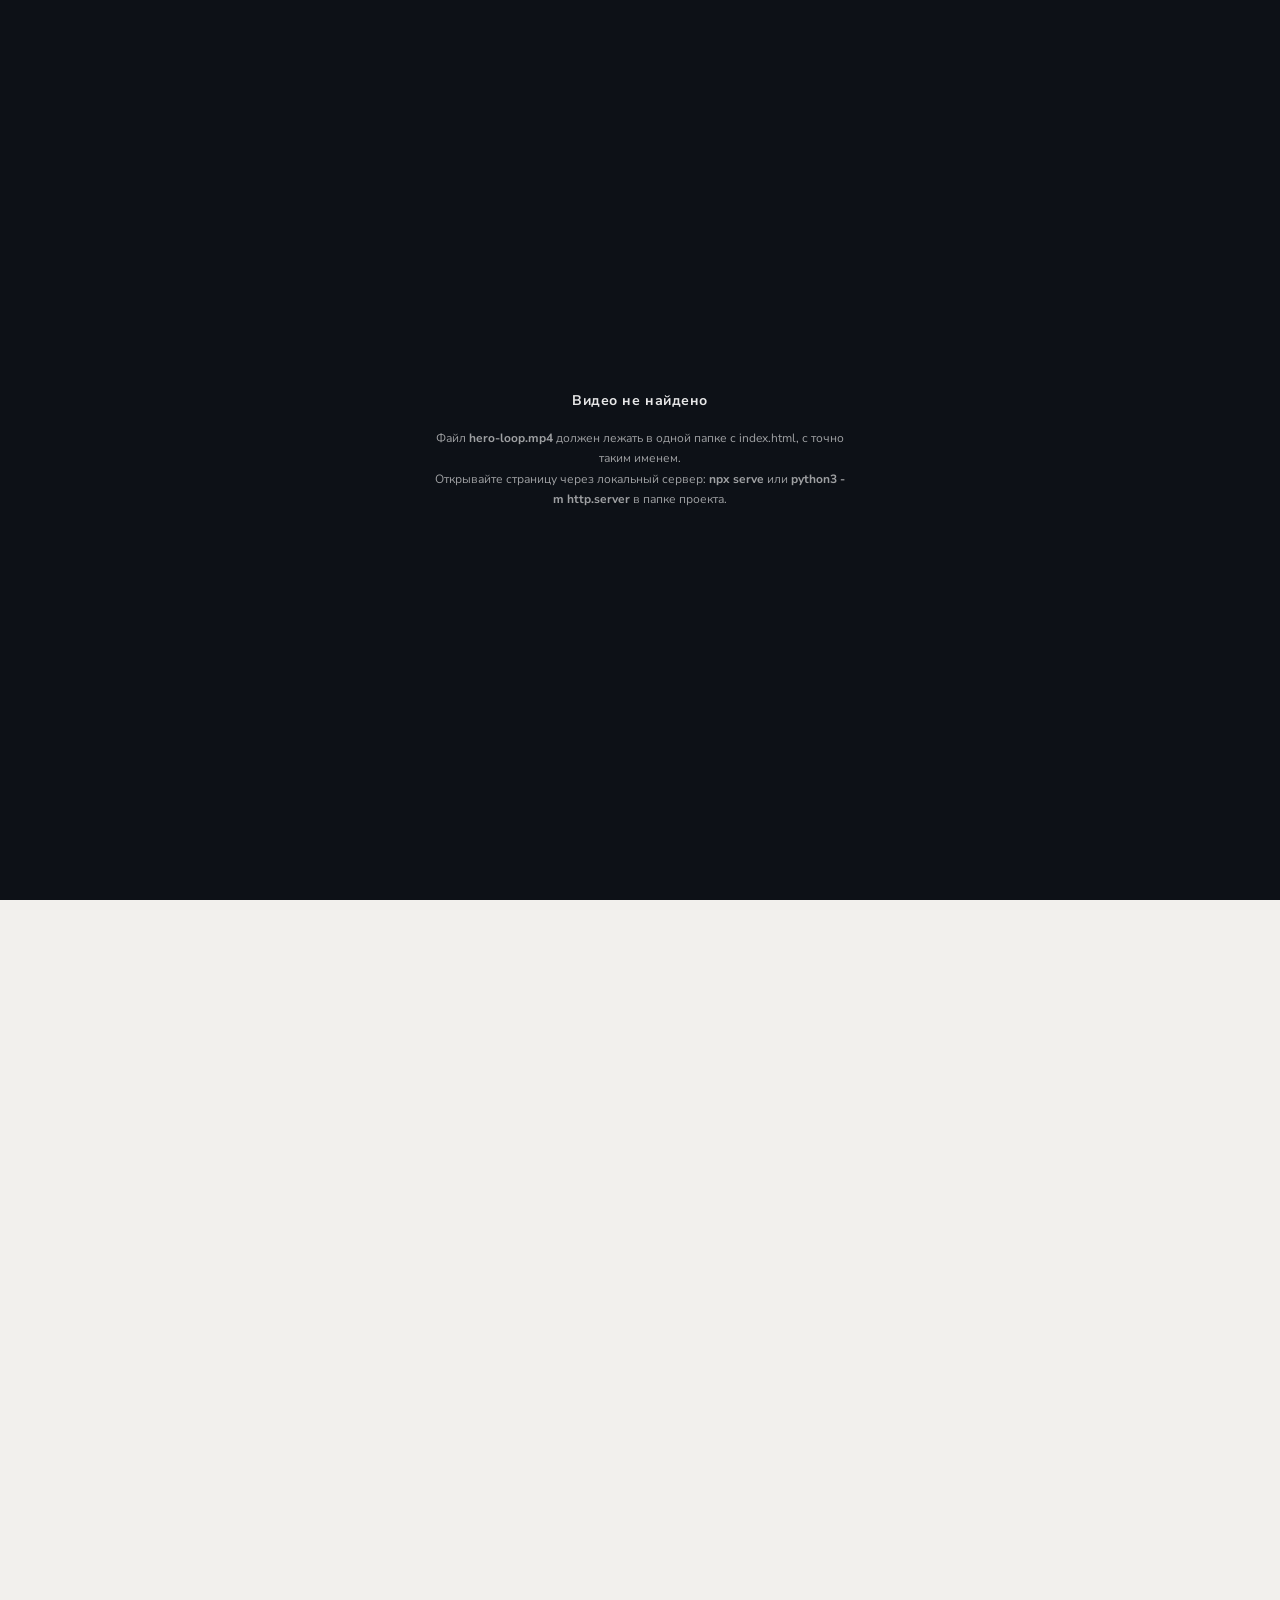
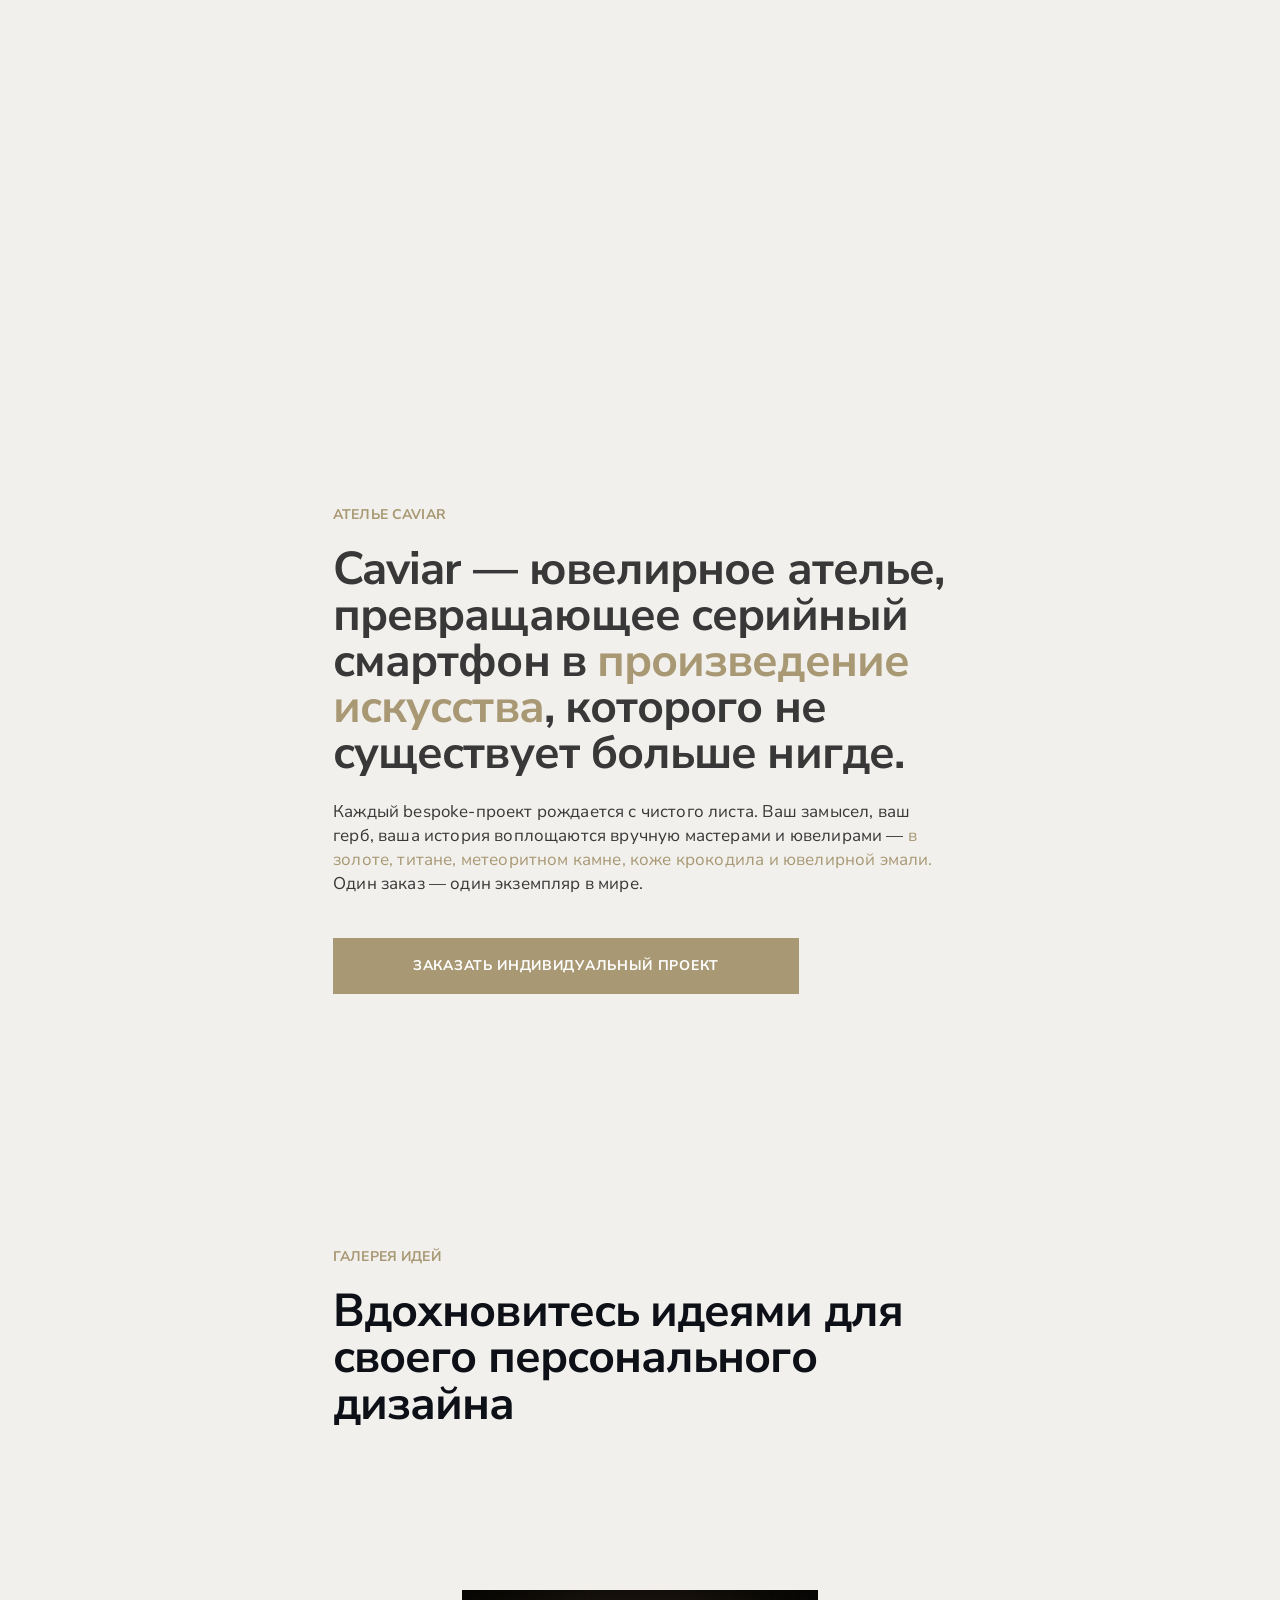
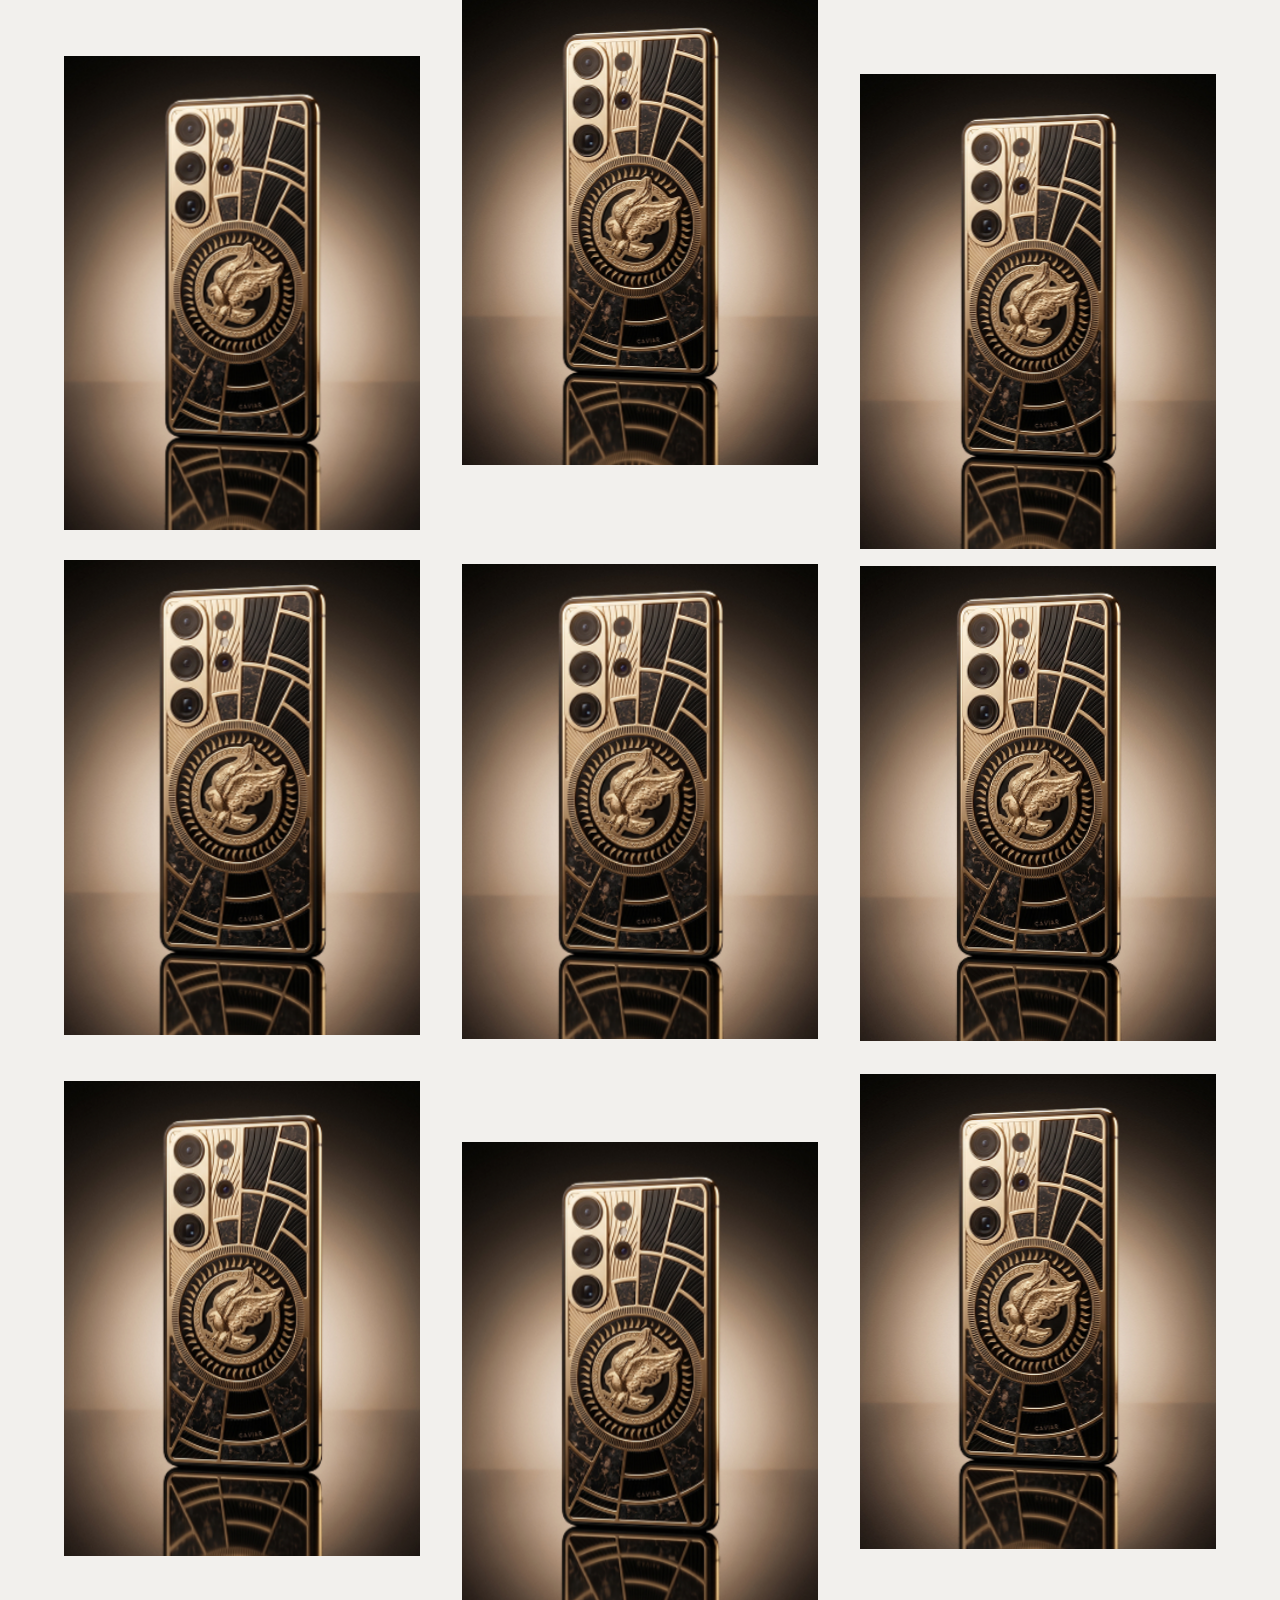
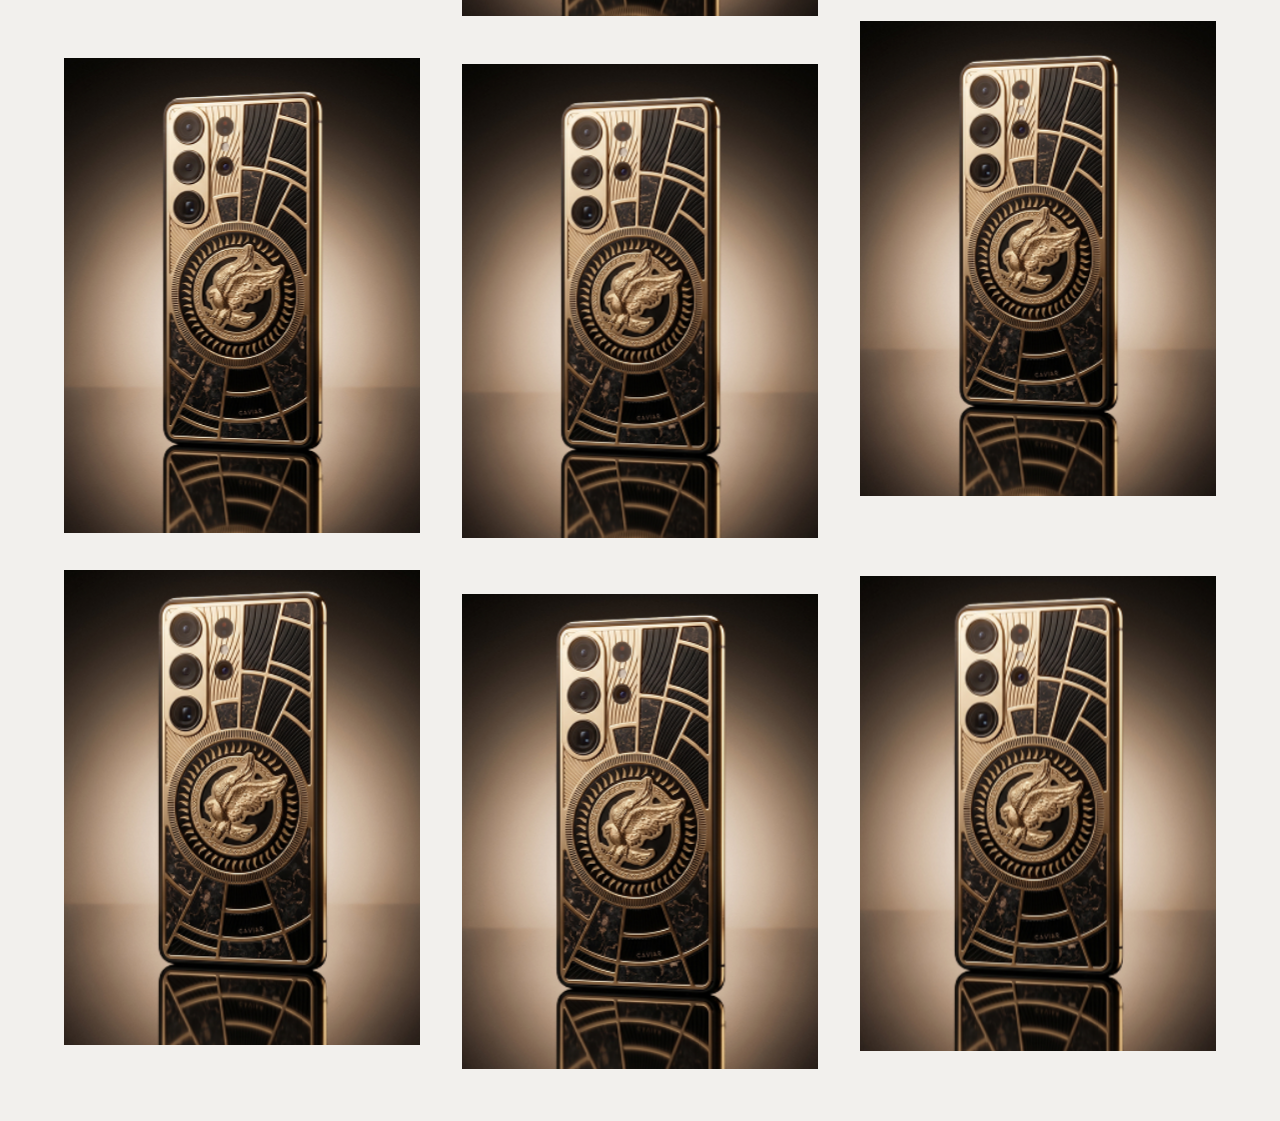
==== index.html @ 471e06ae "Initial commit Co-Authored-By: Claude Sonnet 4.6 <noreply@anthropic.com>" ====
<!DOCTYPE html>
<html lang="ru">
<head>
<meta charset="UTF-8">
<meta name="viewport" content="width=device-width, initial-scale=1.0">
<title>Caviar — Персональный дизайн</title>
<link rel="preconnect" href="https://fonts.googleapis.com">
<link rel="preconnect" href="https://fonts.gstatic.com" crossorigin>
<link href="https://fonts.googleapis.com/css2?family=Nunito+Sans:opsz,wght@6..12,400;6..12,700&display=swap" rel="stylesheet">
<link rel="stylesheet" href="styles.css">
</head>
<body>

  <div class="preloader" id="preloader" aria-hidden="true">
    <span class="preloader__pct" id="pct">0%</span>
    <span class="preloader__bar"><i id="bar"></i></span>
  </div>

  <!-- Section / Hero: видео играет само, при скролле блок сжимается к центру -->
  <div class="hero-scroll" id="heroScroll">
    <section class="hero" id="hero">
      <div class="hero__media" id="media">
        <video id="video" muted playsinline loop preload="auto"></video>
      </div>
      <div class="hero__title" id="title">
        <h1 class="hero__display">Персональный дизайн</h1>
        <p class="hero__micro">ваша история становится шедевром.</p>
      </div>
      <span class="hero__hint" id="hint">scroll</span>
    </section>
  </div>

  <!-- Section / Model 9: текст и элементы появляются в стиле референса -->
  <section class="about" id="about" data-reveal>
    <div class="about__info">
      <p class="about__micro fx">ателье Caviar</p>
      <h2 class="about__display" data-split>Caviar — ювелирное ателье, превращающее серийный смартфон в <em class="gold">произведение искусства</em>, которого не существует больше нигде.</h2>
      <p class="about__body fx">Каждый bespoke-проект рождается с чистого листа. Ваш замысел, ваш герб, ваша история воплощаются вручную мастерами и ювелирами — <em class="gold">в золоте, титане, метеоритном камне, коже крокодила и ювелирной эмали.</em> Один заказ — один экземпляр в мире.</p>
      <div class="about__cta-wrap fx">
        <button class="about__cta" type="button">Заказать индивидуальный проект</button>
      </div>
    </div>
  </section>

  <!-- Section / Model 10 (node 9010:239): подводка к галерее, те же анимации -->
  <section class="about about--gallery" data-reveal>
    <div class="about__info">
      <p class="about__micro fx">Галерея идей</p>
      <h2 class="about__display" data-split>Вдохновитесь идеями для своего персонального дизайна</h2>
    </div>
  </section>

  <!-- Section / Model 8 (node 9010:190): плитка 5×3, кнопка-оверлей по центру -->
  <section class="gallery" data-reveal>
    <div class="gallery__cta-track">
      <a class="gallery__cta" id="galleryCta" href="gallery.html">Открыть галерею идей</a>
    </div>
    <div class="gallery__grid">
      <div class="gallery__cell">
        <figure class="gallery__tile fx fx--fast">
          <div class="tile__media"><div class="tile__zoom"><img src="assets/tile.jpg" alt="Название" loading="lazy"></div></div>
          <figcaption class="tile__caption">Название</figcaption>
        </figure>
      </div>
      <div class="gallery__cell">
        <figure class="gallery__tile fx fx--fast">
          <div class="tile__media"><div class="tile__zoom"><img src="assets/tile.jpg" alt="Название" loading="lazy"></div></div>
          <figcaption class="tile__caption">Название</figcaption>
        </figure>
      </div>
      <div class="gallery__cell">
        <figure class="gallery__tile fx fx--fast">
          <div class="tile__media"><div class="tile__zoom"><img src="assets/tile.jpg" alt="Название" loading="lazy"></div></div>
          <figcaption class="tile__caption">Название</figcaption>
        </figure>
      </div>
      <div class="gallery__cell">
        <figure class="gallery__tile fx fx--fast">
          <div class="tile__media"><div class="tile__zoom"><img src="assets/tile.jpg" alt="Название" loading="lazy"></div></div>
          <figcaption class="tile__caption">Название</figcaption>
        </figure>
      </div>
      <div class="gallery__cell">
        <figure class="gallery__tile fx fx--fast">
          <div class="tile__media"><div class="tile__zoom"><img src="assets/tile.jpg" alt="Название" loading="lazy"></div></div>
          <figcaption class="tile__caption">Название</figcaption>
        </figure>
      </div>
      <div class="gallery__cell">
        <figure class="gallery__tile fx fx--fast">
          <div class="tile__media"><div class="tile__zoom"><img src="assets/tile.jpg" alt="Название" loading="lazy"></div></div>
          <figcaption class="tile__caption">Название</figcaption>
        </figure>
      </div>
      <div class="gallery__cell">
        <figure class="gallery__tile fx fx--fast">
          <div class="tile__media"><div class="tile__zoom"><img src="assets/tile.jpg" alt="Название" loading="lazy"></div></div>
          <figcaption class="tile__caption">Название</figcaption>
        </figure>
      </div>
      <div class="gallery__cell">
        <figure class="gallery__tile fx fx--fast">
          <div class="tile__media"><div class="tile__zoom"><img src="assets/tile.jpg" alt="Название" loading="lazy"></div></div>
          <figcaption class="tile__caption">Название</figcaption>
        </figure>
      </div>
      <div class="gallery__cell">
        <figure class="gallery__tile fx fx--fast">
          <div class="tile__media"><div class="tile__zoom"><img src="assets/tile.jpg" alt="Название" loading="lazy"></div></div>
          <figcaption class="tile__caption">Название</figcaption>
        </figure>
      </div>
      <div class="gallery__cell">
        <figure class="gallery__tile fx fx--fast">
          <div class="tile__media"><div class="tile__zoom"><img src="assets/tile.jpg" alt="Название" loading="lazy"></div></div>
          <figcaption class="tile__caption">Название</figcaption>
        </figure>
      </div>
      <div class="gallery__cell">
        <figure class="gallery__tile fx fx--fast">
          <div class="tile__media"><div class="tile__zoom"><img src="assets/tile.jpg" alt="Название" loading="lazy"></div></div>
          <figcaption class="tile__caption">Название</figcaption>
        </figure>
      </div>
      <div class="gallery__cell">
        <figure class="gallery__tile fx fx--fast">
          <div class="tile__media"><div class="tile__zoom"><img src="assets/tile.jpg" alt="Название" loading="lazy"></div></div>
          <figcaption class="tile__caption">Название</figcaption>
        </figure>
      </div>
      <div class="gallery__cell">
        <figure class="gallery__tile fx fx--fast">
          <div class="tile__media"><div class="tile__zoom"><img src="assets/tile.jpg" alt="Название" loading="lazy"></div></div>
          <figcaption class="tile__caption">Название</figcaption>
        </figure>
      </div>
      <div class="gallery__cell">
        <figure class="gallery__tile fx fx--fast">
          <div class="tile__media"><div class="tile__zoom"><img src="assets/tile.jpg" alt="Название" loading="lazy"></div></div>
          <figcaption class="tile__caption">Название</figcaption>
        </figure>
      </div>
      <div class="gallery__cell">
        <figure class="gallery__tile fx fx--fast">
          <div class="tile__media"><div class="tile__zoom"><img src="assets/tile.jpg" alt="Название" loading="lazy"></div></div>
          <figcaption class="tile__caption">Название</figcaption>
        </figure>
      </div>
    </div>
  </section>

<script src="js/hero.js"></script>

<script src="js/reveal.js"></script>

<script src="js/gallery-fx.js"></script>
</body>
</html>
---- styles.css ----
/* ============ tokens (из Figma) ============ */
  :root {
    --color-surface-base: #ffffff;   /* color/surface-base */
    --color-bg: #0d1117;             /* фон секций Caviar */
    --spacing-section-gap: 64px;     /* spacing/section-gap */
    --spacing-stats-gap: 14px;       /* spacing/stats-gap */
    --font-display: 'Nunito Sans', system-ui, sans-serif;
    --hero-scroll-length: 220vh;     /* длина скролла, за которую видео сжимается */
    --color-section-light: #f2f0ed;  /* фон секций контента; на нём же сжимается видео */
  }

  * { margin: 0; padding: 0; box-sizing: border-box; }

  body {
    background: var(--color-section-light);
    font-family: var(--font-display);
    color: var(--color-surface-base);
  }

  /* ============ preloader ============ */
  .preloader {
    position: fixed; inset: 0; z-index: 50;
    background: var(--color-bg);
    display: flex; flex-direction: column;
    align-items: center; justify-content: center;
    gap: 18px;
    transition: opacity .7s ease, visibility .7s ease;
  }
  .preloader.is-done { opacity: 0; visibility: hidden; pointer-events: none; }
  .preloader__pct {
    font-size: 14px; font-weight: 700;
    letter-spacing: .14em; text-transform: uppercase;
    font-variant-numeric: tabular-nums;
    opacity: .9;
  }
  .preloader__bar {
    width: 180px; height: 1px; background: rgba(255,255,255,.18);
    overflow: hidden;
  }
  .preloader__bar i {
    display: block; height: 100%; width: 100%;
    background: var(--color-surface-base);
    transform: scaleX(0); transform-origin: left center;
    transition: transform .2s linear;
  }

  /* ============ hero: sticky, видео сжимается при скролле ============ */
  /* Section / Hero (node 9010:250) */
  .hero-scroll { height: var(--hero-scroll-length); position: relative; }

  .hero {
    position: sticky; top: 0;
    height: 100vh; height: 100svh;
    overflow: hidden;
    background: var(--color-section-light); /* = фон второй секции: видео сжимается на её цвете */
  }

  /* контейнер видео — именно он сжимается через clip-path */
  .hero__media {
    position: absolute; inset: 0;
    will-change: clip-path;
  }
  .hero__media video {
    width: 100%; height: 100%;
    object-fit: cover;
    pointer-events: none;
    will-change: transform;
  }

  /* затемнение под текстом */
  .hero__media::after {
    content: '';
    position: absolute; inset: auto 0 0 0; height: 45%;
    background: linear-gradient(to top, rgba(13,17,23,.55), transparent);
    pointer-events: none;
  }

  /* Hero title (node 9010:251) */
  .hero__title {
    position: absolute; z-index: 2;
    left: 0; right: 0; bottom: var(--spacing-section-gap);
    display: flex; flex-direction: column;
    align-items: center;
    gap: var(--spacing-stats-gap);
    text-align: center;
    will-change: transform, opacity;
  }

  /* Display 1 (node 9010:252) — 52/52, tracking -1.04 */
  .hero__display {
    font-size: clamp(32px, 4.6vw, 52px);
    line-height: 1;
    font-weight: 700;
    letter-spacing: -0.02em;
    text-transform: uppercase;
    white-space: nowrap;
  }

  /* microheader (node 9010:253) — 14/14, tracking +0.14, uppercase */
  .hero__micro {
    font-size: 14px;
    line-height: 1;
    font-weight: 700;
    letter-spacing: .01em;
    text-transform: uppercase;
    opacity: .92;
  }

  /* появление текста после прелоадера */
  .hero__title > * {
    opacity: 0;
    transform: translateY(28px);
    transition: opacity .9s cubic-bezier(.16,1,.3,1), transform .9s cubic-bezier(.16,1,.3,1);
  }
  .is-ready .hero__title > * { opacity: 1; transform: none; }
  .is-ready .hero__micro { transition-delay: .15s; }

  .hero__hint {
    position: absolute; z-index: 2;
    bottom: 18px; left: 50%; transform: translateX(-50%);
    font-size: 10px; font-weight: 700;
    letter-spacing: .3em; text-transform: uppercase;
    opacity: 0; transition: opacity 1s ease .8s;
  }
  .is-ready .hero__hint { opacity: .55; }

  /* ============ Section / Model 9 (node 9010:216) ============ */
  :root {
    --color-neutral-dark: #393838;    /* color/neutral-dark */
    --color-brand-accent: #a89974;    /* color/brand-accent */
    --spacing-container-x: 24px;      /* spacing/container-x */
    --spacing-cta-gap: 18px;          /* spacing/cta-gap */
  }

  .about {
    position: relative; z-index: 1;
    background: var(--color-section-light);
    color: var(--color-neutral-dark);
    display: flex; justify-content: center; align-items: flex-start;
    padding: calc(var(--spacing-section-gap) * 2) var(--spacing-section-gap);
  }

  /* Section / Info Model (9010:217) */
  .about__info {
    display: flex; flex-direction: column; align-items: flex-start;
    gap: var(--spacing-container-x);
    width: min(614px, 100%);
  }

  /* microheader (9010:218) */
  .about__micro {
    font-size: 14px; line-height: 1; font-weight: 700;
    letter-spacing: .01em; text-transform: uppercase;
    color: var(--color-brand-accent);
  }

  /* Display 2 (9010:219) — 52/52, tracking -1.04 */
  .about__display {
    font-size: clamp(30px, 3.6vw, 52px);
    line-height: 1;
    font-weight: 700;
    letter-spacing: -0.02em;
    width: min(750px, 100%);
  }
  .about__display .gold { color: var(--color-brand-accent); font-style: normal; }

  /* body (9010:220) — 17/24, tracking +0.17 */
  .about__body {
    font-size: 17px; line-height: 24px; font-weight: 400;
    letter-spacing: .01em;
    max-width: 614px;
  }
  .about__body .gold { color: var(--color-brand-accent); font-style: normal; }

  /* btn (9010:222) */
  .about__cta-wrap { padding-top: var(--spacing-cta-gap); }
  .about__cta {
    display: inline-flex; align-items: center; justify-content: center;
    background: var(--color-brand-accent);
    color: #fff;
    font-family: var(--font-display);
    font-size: 14px; line-height: 24px; font-weight: 700;
    letter-spacing: .05em; text-transform: uppercase;
    padding: 16px 80px;
    border: 0; cursor: pointer;
    transition: background-color .35s ease, transform .35s ease;
  }
  .about__cta:hover { background: #93855f; transform: translateY(-2px); }

  /* ---------- анимации появления (стиль референса) ---------- */
  /* маска: слово поднимается из-под линии строки */
  .wmask { display: inline-block; overflow: hidden; vertical-align: top; }
  .wmask .w {
    display: inline-block;
    transform: translateY(115%);
    transition: transform .9s cubic-bezier(.16, 1, .3, 1);
    transition-delay: var(--d, 0s);
  }
  .is-in .wmask .w { transform: none; }

  /* мягкий подъём для второстепенных элементов */
  .fx {
    opacity: 0; transform: translateY(26px);
    transition: opacity .9s cubic-bezier(.16,1,.3,1), transform .9s cubic-bezier(.16,1,.3,1);
    transition-delay: var(--d, 0s);
  }
  .is-in .fx { opacity: 1; transform: none; }

  @media (prefers-reduced-motion: reduce) {
    .wmask .w { transform: none; transition: none; }
    .fx { opacity: 1; transform: none; transition: none; }
    .gallery__cta { opacity: 1 !important; }  /* скрипт скролла отключён — кнопка видима сразу */
  }

  /* Section / Model 10 (node 9010:239): заголовок цветом ink-deep */
  .about--gallery .about__display { color: var(--color-ink-deep, #0d1117); }

  /* ============ Section / Model 8 (node 9010:190): галерея с кнопкой-оверлеем ============ */
  :root { --color-cta-navy: #06224d; }   /* цвет кнопки галереи из макета */

  .gallery {
    position: relative; z-index: 1;
    background: var(--color-section-light);
    padding: var(--spacing-section-gap);
  }
  .gallery__grid {
    display: grid;
    grid-template-columns: repeat(5, 1fr);
    column-gap: clamp(24px, 3.3vw, 64px);   /* 64 на макетной ширине */
    row-gap: clamp(48px, 5.2vw, 100px);     /* 100 на макетной ширине */
  }
  /* ячейка сетки — на ней работает параллакс (transform не конфликтует с ревилом) */
  .gallery__cell { will-change: transform; }

  .gallery__tile { margin: 0; position: relative; }

  .tile__media {
    aspect-ratio: 3 / 4;                     /* 211.2 × 281.35 в макете */
    overflow: hidden;
  }
  /* два слоя зума: .tile__zoom ведёт скролл (JS, без transition),
     img ведёт ховер (CSS с transition) — трансформации не конфликтуют */
  .tile__zoom {
    width: 100%; height: 100%;
    transform: scale(1.16);                  /* стартовый скролл-зум */
    will-change: transform;
  }
  .tile__media img {
    width: 100%; height: 100%;
    object-fit: cover;
    display: block;
    transition: transform .6s ease;
  }
  .gallery__tile:hover .tile__media img { transform: scale(1.06); }

  /* подпись: появляется под плиткой при ховере (стиль референса) */
  .tile__caption {
    position: absolute;
    top: calc(100% + 12px); left: 0; right: 0;
    display: flex; flex-direction: column; gap: 4px;
    text-align: center;
    font-size: 14px; line-height: 1; font-weight: 700;
    letter-spacing: .01em; text-transform: uppercase;
    color: var(--color-neutral-dark, #393838);
    opacity: 0; transform: translateY(8px);
    transition: opacity .45s ease, transform .45s cubic-bezier(.16,1,.3,1);
    pointer-events: none;
  }
  .gallery__tile:hover .tile__caption,
  .gallery__tile:focus-within .tile__caption {
    opacity: 1; transform: none;
  }
  /* на тач-устройствах ховера нет — подпись видна всегда */
  @media (hover: none) {
    .tile__caption { opacity: 1; transform: none; }
  }

  /* кнопка следует за зрителем (btn 9010:237, механика референса):
     невидимая дорожка растянута на всю секцию, внутри неё кнопка sticky —
     въезжает снизу вместе с сеткой, липнет к центру вьюпорта,
     у конца секции уезжает вместе с последним рядом */
  .gallery__cta-track {
    position: absolute; inset: 0;
    display: flex; flex-direction: column; align-items: center;
    pointer-events: none;                    /* дорожка не перекрывает ховеры плиток */
    z-index: 2;
  }
  .gallery__cta {
    position: sticky;
    top: calc(50vh - 34px);                  /* центр вьюпорта минус полвысоты кнопки */
    pointer-events: auto;
    display: inline-flex; align-items: center; justify-content: center;
    width: 368px; height: 68px;
    padding: 16px 80px;
    background: #ffffff;                      /* макет 9010:237: белая кнопка */
    color: var(--color-ink-deep, #0d1117);
    box-shadow: 0 12px 40px rgba(13, 17, 23, .08);
    font-family: var(--font-display);
    font-size: 14px; line-height: 24px; font-weight: 700;
    letter-spacing: .05em; text-transform: uppercase;
    white-space: nowrap;
    border: 0; cursor: pointer;
    transition: background-color .35s ease, opacity .9s cubic-bezier(.16,1,.3,1),
                transform .9s cubic-bezier(.16,1,.3,1);
  }
  .gallery__cta:hover { background: var(--color-section-light); }

  /* появление/исчезание кнопки ведёт скролл (см. скрипт галереи):
     класс .fx ей не нужен, стартовое состояние задаётся здесь */
  .gallery__cta { opacity: 0; }

  @media (max-width: 1280px) {
    .gallery__grid { grid-template-columns: repeat(3, 1fr); }
  }
  @media (max-width: 767px) {
    .gallery { padding: 96px 24px; }
    .gallery__grid { grid-template-columns: repeat(2, 1fr); }
    .gallery__cta { width: auto; padding: 16px 32px; }
  }

  @media (max-width: 767px) {
    .about { padding: 96px 24px; }
    .about__cta { width: 100%; padding: 16px 24px; }
  }

  /* ============ mobile + reduced motion: без sticky и сжатия ============ */
  @media (max-width: 767px), (prefers-reduced-motion: reduce) {
    .hero-scroll { height: auto; }
    .hero { position: relative; }
  }
  @media (max-width: 767px) {
    :root { --spacing-section-gap: 24px; }
    .hero__display { white-space: normal; }
  }

/* ============ Section / Model 11 (node 9011:256): центрированный интро-блок ============ */
.about--center { padding-top: calc(var(--spacing-section-gap) * 2.5); }
.about--center .about__info {
  align-items: center;
  text-align: center;
  width: min(864px, 100%);
  gap: 40px;                                  /* spacing/column-gap этого блока */
}
.about--center .about__display { width: 100%; }
.about--center .about__body { max-width: 614px; }
.about--center .about__cta-wrap { display: flex; justify-content: center; }

/* кнопки-ссылки наследуют вид кнопок */
a.gallery__cta, a.about__cta { text-decoration: none; }
a.about__cta { display: inline-flex; align-items: center; justify-content: center; width: 368px; }
@media (max-width: 767px) { a.about__cta { width: 100%; } }

/* мягкий кросс-фейд между страницами (прогрессивное улучшение, Chromium) */
@view-transition { navigation: auto; }

/* ============ Section / Model 13 (node 9011:285): панель фильтра ============ */
.filterbar {
  position: relative; z-index: 1;
  background: var(--color-section-light);
  padding: 30px var(--spacing-section-gap);
}
.filterbar__inner {
  display: flex; align-items: center;
  gap: var(--spacing-container-x);
  width: min(864px, 100%);
  min-height: 28px;
}
/* stat-big из макета: 26/30, tracking -0.26 */
.filterbar__label {
  font-size: 26px; line-height: 30px; font-weight: 700;
  letter-spacing: -0.01em;
  color: var(--color-neutral-dark, #393838);
}
/* на мобиле панель с заголовком «Фильтр» не нужна — её роль выполняет плавающая кнопка */
@media (max-width: 767px) {
  .filterbar { display: none; }
}

/* ============ Section / Model 14 (node 9011:299): чипы фильтра ============ */
.filterchips {
  position: relative; z-index: 1;
  background: var(--color-section-light);
  padding: 20px var(--spacing-section-gap) 40px;
}
.filterchips__grid {
  display: grid;
  grid-template-columns: repeat(5, 1fr);
  gap: 30px;
}
.chip {
  display: inline-flex; align-items: center; justify-content: center;
  padding: 16px 24px;                       /* в макете 80, но контент диктует меньше — кнопка тянется колонкой */
  background: var(--color-surface-base, #fff);
  color: var(--color-neutral-dark, #393838);
  font-family: var(--font-display);
  font-size: 14px; line-height: 24px; font-weight: 700;
  letter-spacing: .05em; text-transform: uppercase;
  white-space: nowrap;
  border: 0; cursor: pointer;
  transition: background-color .3s ease, color .3s ease, transform .3s ease, box-shadow .3s ease;
}
.chip:hover { transform: translateY(-2px); box-shadow: 0 10px 28px rgba(13,17,23,.07); }
.chip[aria-pressed="true"] {
  background: var(--color-brand-accent, #a89974);
  color: #fff;
}
.chip:focus-visible { outline: 2px solid var(--color-brand-accent); outline-offset: 2px; }

/* тестовая строка состояния мультивыбора */
.filterchips__status {
  margin-top: 24px;
  font-size: 14px; line-height: 24px;
  color: var(--color-neutral-dark, #393838);
  opacity: .65;
}
.filterchips__status b { color: var(--color-brand-accent); font-weight: 700; }
.filterchips__reset {
  background: none; border: 0; padding: 0; margin-left: 8px;
  font: inherit; font-weight: 700;
  color: var(--color-neutral-dark);
  text-decoration: underline; text-underline-offset: 3px;
  cursor: pointer;
}

@media (max-width: 1280px) {
  .filterchips__grid { grid-template-columns: repeat(3, 1fr); gap: 20px; }
}
@media (max-width: 767px) {
  .filterchips { padding: 16px 24px 32px; }
  .filterchips__grid { grid-template-columns: repeat(2, 1fr); gap: 12px; }
  .chip { padding: 14px 12px; }
}

/* ============ Section / Model 15 (node 9016:401): сетка концептов ============ */
.gallery--concepts {
  padding-top: 30px;
  /* гэпы этого блока крупнее, чем у галереи главной: 128/100 на макетной ширине */
}
.gallery--concepts .gallery__grid {
  column-gap: clamp(32px, 6.6vw, 128px);
  row-gap: clamp(48px, 5.2vw, 100px);
}

/* кнопка «Увеличить» (9016:435): по центру плитки, видима при ховере */
.tile__zoom-btn {
  position: absolute;
  top: 50%; left: 50%;
  translate: -50% -50%;
  display: inline-flex; align-items: center; justify-content: center;
  height: 32px; padding: 4px 20px;
  background: var(--color-surface-base, #fff);
  color: var(--color-neutral-dark, #393838);
  font-family: var(--font-display);
  font-size: 14px; line-height: 24px; font-weight: 700;
  letter-spacing: .05em; text-transform: uppercase;
  white-space: nowrap;
  border: 0; cursor: pointer;
  opacity: 0; transform: translateY(8px);
  transition: opacity .35s ease, transform .35s cubic-bezier(.16,1,.3,1);
}
.gallery__tile:hover .tile__zoom-btn,
.tile__zoom-btn:focus-visible {
  opacity: 1; transform: none;
}
@media (hover: none) { .tile__zoom-btn { opacity: 1; transform: none; } }

/* фильтрация: скрытие/появление карточек */
.concept { transition: opacity .35s ease, scale .35s ease; }
.concept.is-hiding { opacity: 0; scale: .94; pointer-events: none; }
.concept[hidden] { display: none; }

/* ============ попап концепта (node 9019:467) ============ */
.lightbox[hidden] { display: none; }   /* атрибут hidden сильнее нашего display:flex */
.lightbox {
  position: fixed; inset: 0; z-index: 100;
  background: var(--color-section-light, #f2f0ed);   /* светлый попап, как в макете */
  display: flex; align-items: center; justify-content: center;
  padding: 40px 16px;
  opacity: 0; transition: opacity .35s ease;
}
.lightbox.is-open { opacity: 1; }

.lightbox__figure {
  position: relative; margin: 0;
  width: min(580px, 100%);
  max-height: 100%;
}
.lightbox__img {
  display: block;
  width: 100%; max-height: calc(100vh - 80px);
  object-fit: cover;
  transition: opacity .2s ease;
}

/* три белых квадрата 48×48 у нижней кромки изображения */
.lightbox__controls {
  position: absolute;
  bottom: 10px; left: 50%;
  translate: -50% 0;
  display: flex; gap: 5px;
}
.lightbox__btn {
  width: 48px; height: 48px;
  display: inline-flex; align-items: center; justify-content: center;
  background: var(--color-surface-base, #fff);
  color: var(--color-neutral-dark, #393838);
  font-family: var(--font-display);
  font-size: 20px; font-weight: 600; line-height: 1;
  border: 0; cursor: pointer;
  transition: background-color .3s ease;
}
.lightbox__btn:hover { background: var(--color-section-light); }
.lightbox__btn:focus-visible { outline: 2px solid var(--color-brand-accent); outline-offset: 2px; }

/* подпись справа внизу: имя 24 + категория золотом */
.lightbox__caption {
  position: absolute;
  right: var(--spacing-section-gap); bottom: 40px;
  display: flex; flex-direction: column; gap: 2px;
}
.lightbox__name {
  font-size: 24px; line-height: 1.2; font-weight: 400;
  color: var(--color-neutral-dark, #393838);
}
.lightbox__cat {
  font-size: 14px; line-height: 24px; font-weight: 700;
  letter-spacing: .05em; text-transform: uppercase;
  color: var(--color-brand-accent, #a89974);
}

@media (max-width: 767px) {
  .lightbox { padding: 24px 16px; }
  .lightbox__caption { position: static; margin-top: 12px; align-items: center; text-align: center; }
  .lightbox { flex-direction: column; }
}

/* картинка концепта кликабельна — открывает попап */
.concept .tile__media { cursor: pointer; }

/* ============ мобильный фильтр: плавающая кнопка + нижняя шторка ============ */
/* кнопка «Применить» и FAB на десктопе не существуют */
.filterchips__apply, .filter-fab { display: none; }

@media (max-width: 767px) {
  /* плавающая кнопка: фиксирована, следует за скроллом */
  .filter-fab {
    position: fixed;
    left: 50%; bottom: 24px;
    translate: -50% 0;
    z-index: 90;
    display: inline-flex; align-items: center; justify-content: center; gap: 8px;
    padding: 16px 40px;
    background: var(--color-brand-accent, #a89974);
    color: #fff;
    font-family: var(--font-display);
    font-size: 14px; line-height: 24px; font-weight: 700;
    letter-spacing: .05em; text-transform: uppercase;
    white-space: nowrap;
    border: 0; cursor: pointer;
    box-shadow: 0 12px 32px rgba(13,17,23,.22);
    transition: opacity .3s ease, translate .3s ease;
  }
  .filter-fab.is-hidden { opacity: 0; translate: -50% 12px; pointer-events: none; }
  .filter-fab__count {
    display: inline-flex; align-items: center; justify-content: center;
    min-width: 22px; height: 22px; padding: 0 6px;
    background: #fff; color: var(--color-brand-accent);
    border-radius: 11px; font-size: 12px;
  }

  /* та же секция фильтра превращается в нижнюю шторку */
  .filterchips {
    position: fixed;
    left: 0; right: 0; bottom: 0;
    z-index: 95;
    background: var(--color-surface-base, #fff);
    padding: 24px 24px calc(24px + env(safe-area-inset-bottom));
    box-shadow: 0 -16px 48px rgba(13,17,23,.18);
    transform: translateY(102%);
    transition: transform .45s cubic-bezier(.16,1,.3,1);
  }
  .filterchips.is-open { transform: none; }

  /* чипы — одна лента с горизонтальным скроллом */
  .filterchips__grid {
    display: flex; flex-wrap: nowrap;
    gap: 12px;
    overflow-x: auto;
    -webkit-overflow-scrolling: touch;
    scrollbar-width: none;
    margin: 16px 0 4px;
    padding-bottom: 4px;
  }
  .filterchips__grid::-webkit-scrollbar { display: none; }
  .chip { flex: 0 0 auto; background: var(--color-section-light); }
  .chip[aria-pressed="true"] { background: var(--color-brand-accent); }

  .filterchips__status { margin-top: 8px; font-size: 13px; }

  .filterchips__apply {
    display: flex; align-items: center; justify-content: center;
    width: 100%;
    margin-top: 16px;
    padding: 16px 24px;
    background: var(--color-brand-accent, #a89974);
    color: #fff;
    font-family: var(--font-display);
    font-size: 14px; line-height: 24px; font-weight: 700;
    letter-spacing: .05em; text-transform: uppercase;
    border: 0; cursor: pointer;
  }
}
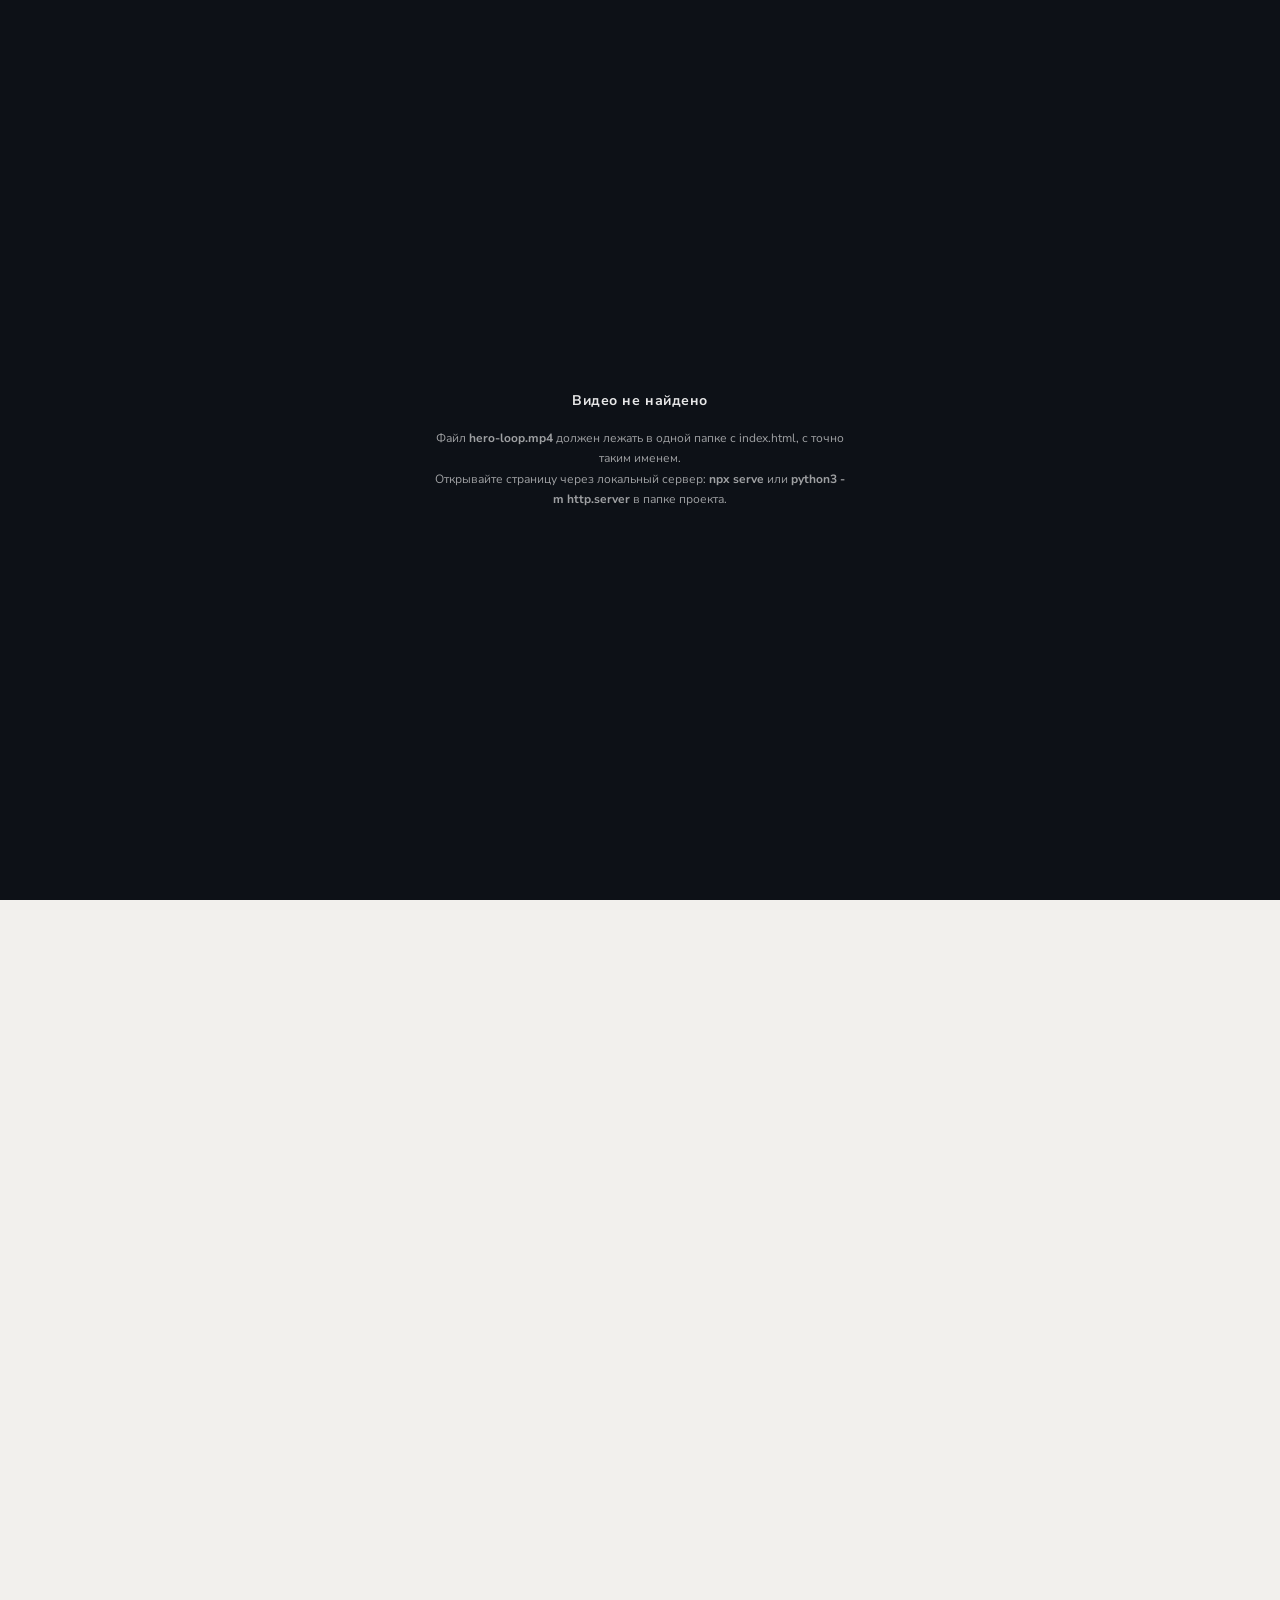
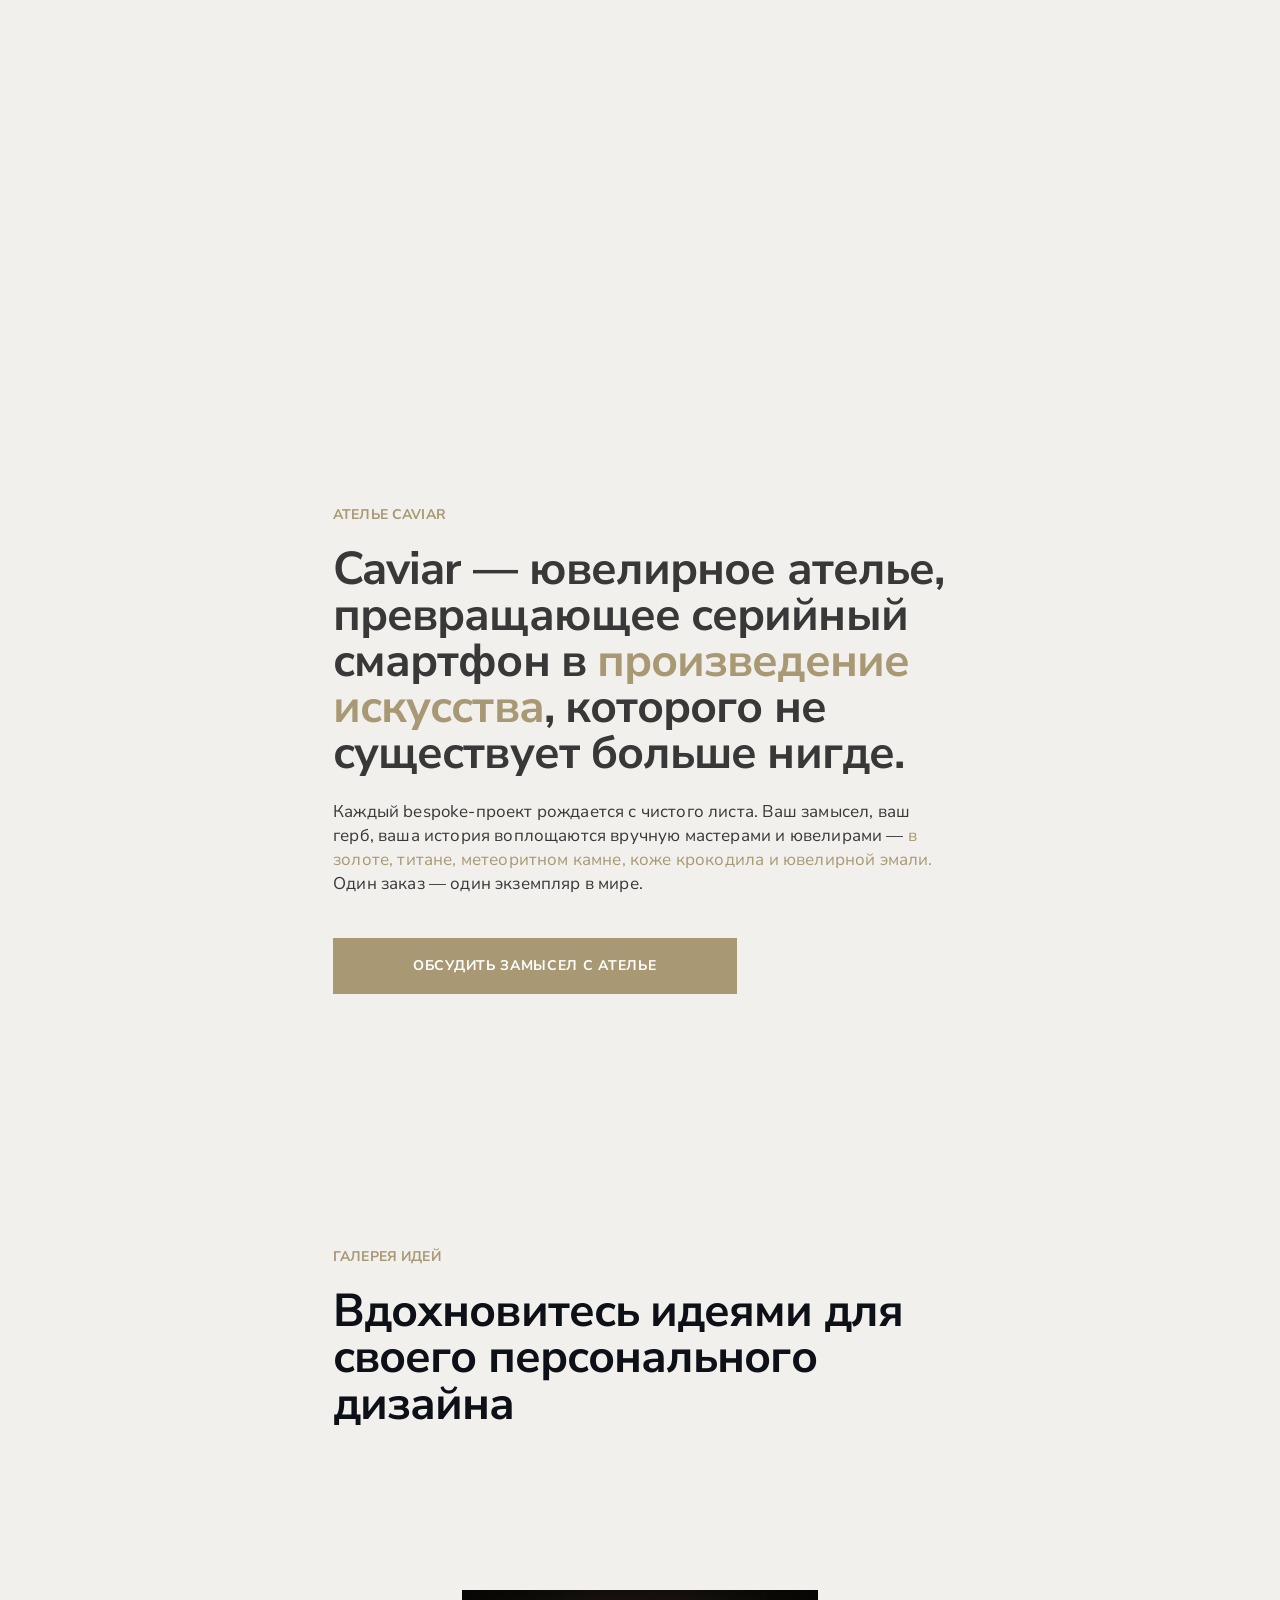
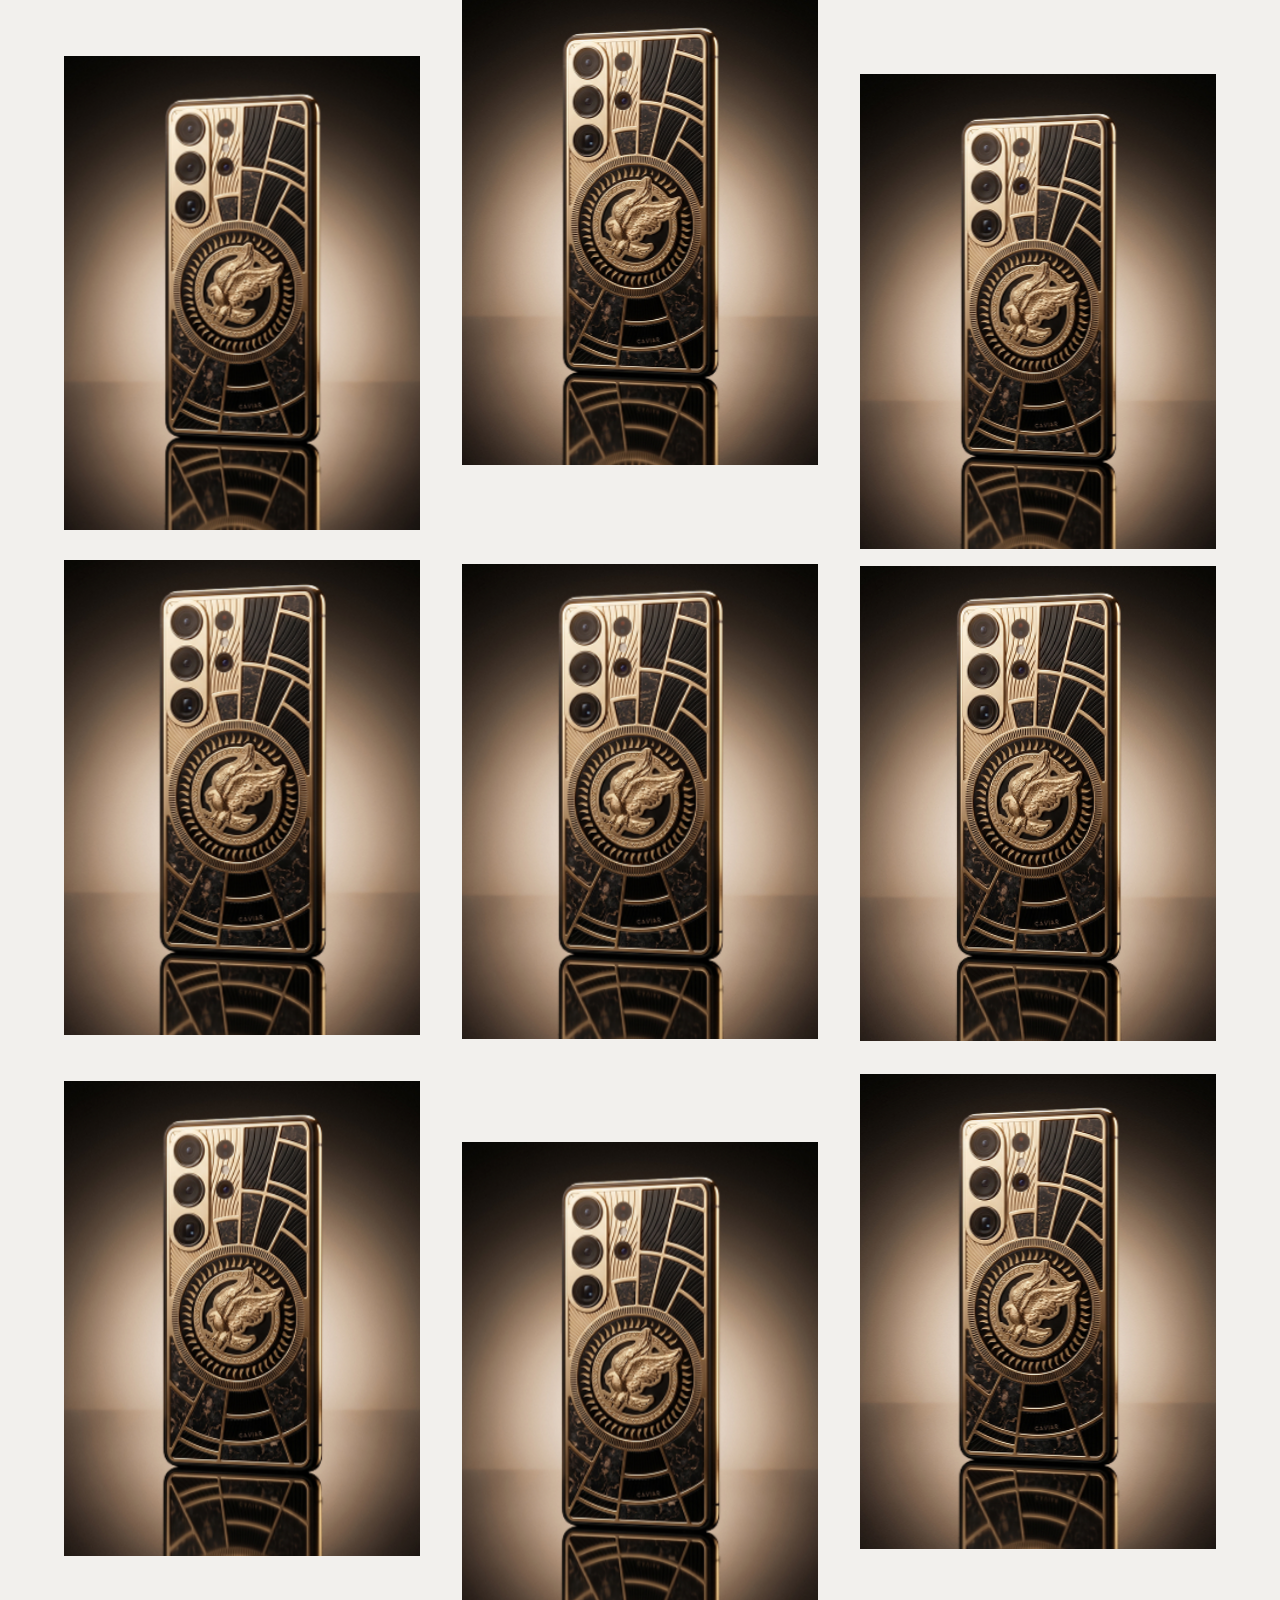
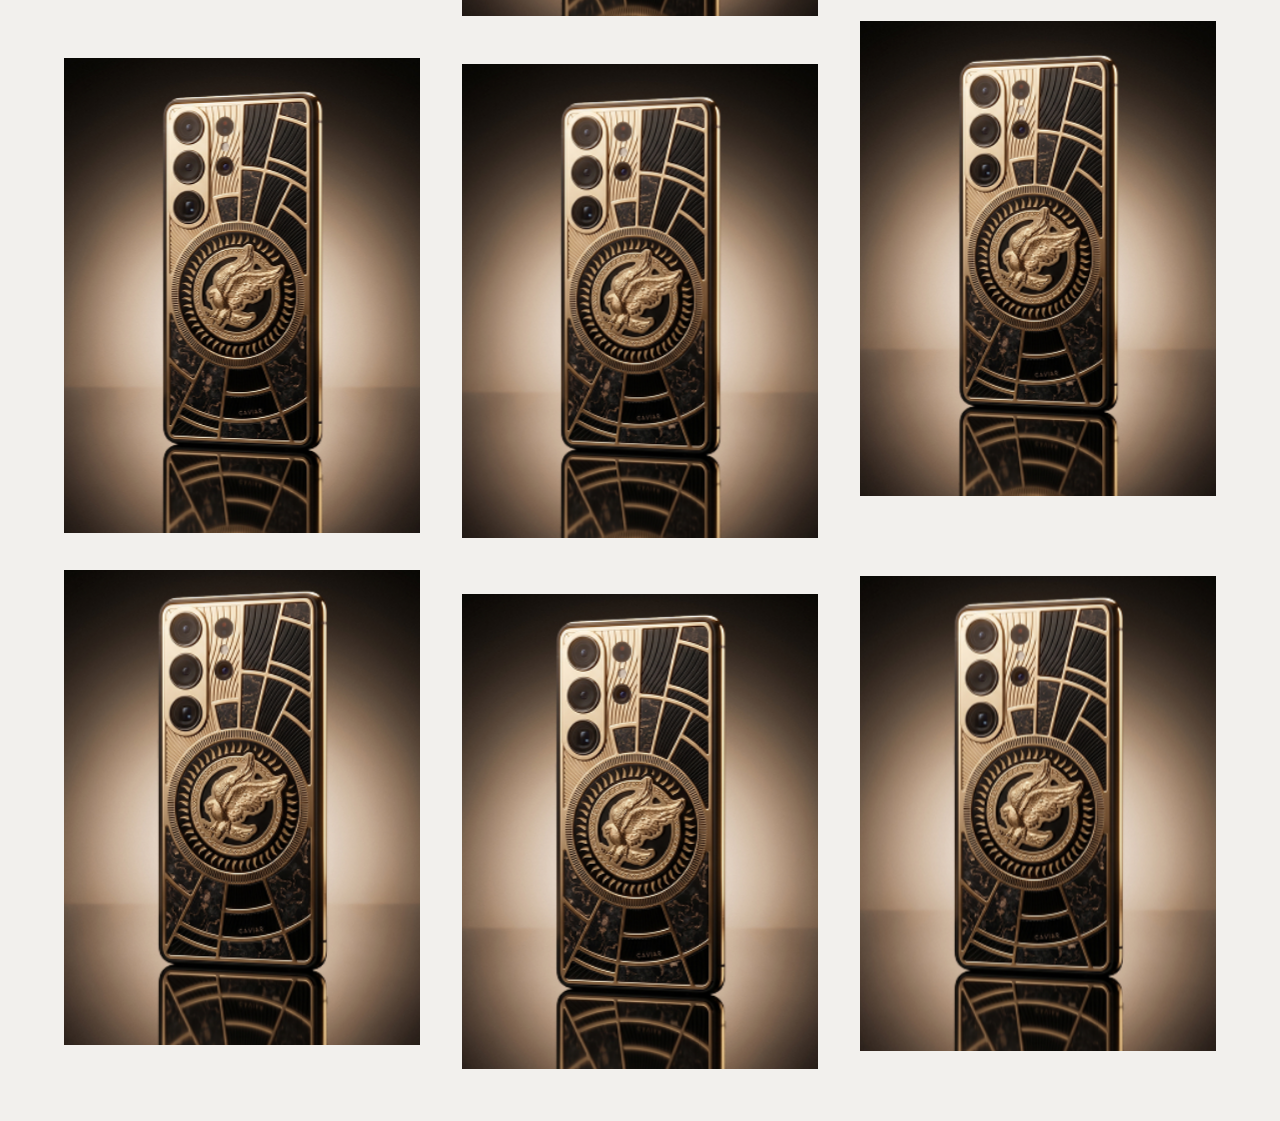
==== commit ca718782: "Update project files and add method images Co-Authored-By: Claude Sonnet 4.6 <noreply@anthropic.com>" ====
--- a/index.html
+++ b/index.html
@@ -37,7 +37,7 @@
       <h2 class="about__display" data-split>Caviar — ювелирное ателье, превращающее серийный смартфон в <em class="gold">произведение искусства</em>, которого не существует больше нигде.</h2>
       <p class="about__body fx">Каждый bespoke-проект рождается с чистого листа. Ваш замысел, ваш герб, ваша история воплощаются вручную мастерами и ювелирами — <em class="gold">в золоте, титане, метеоритном камне, коже крокодила и ювелирной эмали.</em> Один заказ — один экземпляр в мире.</p>
       <div class="about__cta-wrap fx">
-        <button class="about__cta" type="button">Заказать индивидуальный проект</button>
+        <button class="about__cta" type="button">Обсудить замысел с ателье</button>
       </div>
     </div>
   </section>
--- a/styles.css
+++ b/styles.css
@@ -610,3 +610,282 @@
     border: 0; cursor: pointer;
   }
 }
+
+/* ============ драматургия: контентный слой ============ */
+.about__body--dim { color: #8a8a8a; font-size: 15px; }
+
+/* легенда концепта в попапе */
+.lightbox__legend {
+  margin: 10px 0 0;
+  max-width: 300px;
+  font-size: 13px; line-height: 1.55;
+  color: #5a5a5a;
+}
+.lightbox__actions {
+  display: flex; flex-direction: column; gap: 8px;
+  margin-top: 16px;
+}
+.lightbox__act {
+  display: inline-flex; align-items: center; justify-content: center;
+  height: 44px; padding: 0 24px;
+  font-family: var(--font-display);
+  font-size: 13px; font-weight: 700;
+  letter-spacing: .05em; text-transform: uppercase;
+  text-decoration: none;
+  transition: background-color .3s ease, color .3s ease;
+}
+.lightbox__act--adapt {
+  background: var(--color-brand-accent, #a89974); color: #fff;
+}
+.lightbox__act--adapt:hover { background: #8f8161; }
+.lightbox__act--own {
+  background: transparent; color: var(--color-neutral-dark, #393838);
+  box-shadow: inset 0 0 0 1px #c9bda0;
+}
+.lightbox__act--own:hover { background: #fff; }
+
+/* невидимая лестница: два окна-соседа */
+.ladder {
+  background: var(--color-section-light, #f2f0ed);
+  padding: clamp(48px, 7vw, 96px) var(--spacing-section-gap) 0;
+  text-align: center;
+}
+.ladder__down {
+  font-size: 16px; line-height: 1.6; color: #393838;
+  max-width: 640px; margin: 0 auto;
+}
+.ladder__down a { color: var(--color-brand-accent); text-underline-offset: 4px; }
+.ladder__up {
+  margin: 20px auto 0;
+  font-size: 13px; color: #8a8a8a; letter-spacing: .02em;
+}
+
+
+@media (max-width: 767px) {
+  .lightbox__legend { max-width: none; }
+  .lightbox__actions { flex-direction: column; width: 100%; }
+}
+
+/* ============ ПАРТИТУРА АКТОВ ============ */
+/* --- Акт I: форте, тёмный --- */
+.act1 {
+  background: #0d1117;
+  padding: clamp(96px, 14vw, 200px) var(--spacing-section-gap) clamp(72px, 10vw, 150px);
+  text-align: center;
+}
+.act1__kicker {
+  font-size: 12px; font-weight: 700;
+  letter-spacing: .22em; text-transform: uppercase;
+  color: var(--color-brand-accent, #a89974);
+  margin: 0 0 28px;
+}
+.act1__title {
+  font-family: var(--font-display);
+  font-size: clamp(34px, 5.4vw, 64px); line-height: 1.08;
+  letter-spacing: -0.02em; color: #f2f0ed;
+  max-width: 900px; margin: 0 auto 24px;
+}
+.act1__sub {
+  font-size: clamp(15px, 1.5vw, 18px); line-height: 1.6;
+  color: #c9c4bb; max-width: 620px; margin: 0 auto 40px;
+}
+.act1__fact {
+  display: inline-block;
+  font-size: 12px; letter-spacing: .06em;
+  color: #8a8a8a;
+  border-top: 1px solid #3a3f46;
+  padding-top: 16px; margin: 0;
+}
+
+/* --- Акт III: диалог --- */
+.dialog {
+  background: var(--color-section-light, #f2f0ed);
+  padding: clamp(72px, 9vw, 140px) var(--spacing-section-gap);
+}
+.dialog__inner { max-width: 1000px; margin: 0 auto; }
+.dialog__title { margin-bottom: clamp(28px, 3.5vw, 48px); }
+.dialog__cols {
+  display: grid; grid-template-columns: 1fr 1fr;
+  gap: clamp(24px, 4vw, 56px);
+}
+.dialog__body { font-size: 15.5px; line-height: 1.7; color: #45413a; margin: 0; }
+
+/* --- Акт IV: доказательство, пиано --- */
+.proof {
+  background: var(--color-surface-base, #fff);
+  padding: clamp(72px, 9vw, 140px) var(--spacing-section-gap);
+  text-align: center;
+}
+.proof__title { margin-bottom: clamp(40px, 6vw, 80px); }
+.proof__grid {
+  display: grid; grid-template-columns: repeat(4, 1fr);
+  gap: clamp(24px, 3vw, 48px);
+  max-width: 1180px; margin: 0 auto;
+}
+.proof__item { display: flex; flex-direction: column; gap: 10px; }
+.proof__num {
+  font-family: var(--font-display);
+  font-size: clamp(40px, 5vw, 64px); font-weight: 800; line-height: 1;
+  color: #0d1117; letter-spacing: -0.03em;
+}
+.proof__cap { font-size: 12.5px; line-height: 1.5; color: #8a8a8a; max-width: 220px; margin: 0 auto; }
+
+/* --- Акт V: ритуал, торжественный тёмный --- */
+.ritual {
+  background: #0d1117;
+  padding: clamp(80px, 10vw, 160px) var(--spacing-section-gap);
+  text-align: center;
+}
+.ritual__title {
+  font-family: var(--font-display);
+  font-size: clamp(30px, 4vw, 50px); line-height: 1.12;
+  letter-spacing: -0.02em; color: #f2f0ed;
+  margin: 0 0 clamp(40px, 6vw, 72px);
+}
+.ritual__steps {
+  list-style: none; margin: 0 auto clamp(40px, 5vw, 64px); padding: 0;
+  display: grid; grid-template-columns: repeat(6, 1fr);
+  gap: clamp(16px, 2vw, 28px);
+  max-width: 1240px;
+}
+.ritual__step { display: flex; flex-direction: column; align-items: center; gap: 8px; }
+.ritual__no {
+  display: inline-flex; align-items: center; justify-content: center;
+  width: 46px; height: 46px; border-radius: 50%;
+  border: 1px solid var(--color-brand-accent, #a89974);
+  color: var(--color-brand-accent);
+  font-family: var(--font-display); font-size: 15px; font-weight: 700;
+}
+.ritual__step:last-child .ritual__no { background: var(--color-brand-accent); color: #fff; }
+.ritual__name {
+  font-family: var(--font-display);
+  font-size: 14px; font-weight: 700; color: #f2f0ed;
+  letter-spacing: .03em;
+}
+.ritual__desc { font-size: 11.5px; line-height: 1.5; color: #8a8a8a; max-width: 170px; }
+.ritual__final {
+  font-size: 15px; line-height: 1.65; color: #c9c4bb;
+  max-width: 560px; margin: 0 auto 36px;
+}
+.ritual__btn {
+  display: inline-flex; align-items: center; justify-content: center;
+  height: 56px; padding: 0 48px;
+  background: var(--color-brand-accent, #a89974); color: #fff;
+  font-family: var(--font-display);
+  font-size: 14px; font-weight: 700;
+  letter-spacing: .05em; text-transform: uppercase;
+  text-decoration: none;
+  transition: background-color .3s ease;
+}
+.ritual__btn:hover { background: #8f8161; }
+.ritual__price {
+  margin: 18px 0 0;
+  font-size: 12px; letter-spacing: .08em; text-transform: uppercase;
+  color: var(--color-brand-accent);
+}
+
+/* --- адаптив актов --- */
+@media (max-width: 1023px) {
+  .proof__grid { grid-template-columns: repeat(2, 1fr); }
+  .ritual__steps { grid-template-columns: repeat(3, 1fr); row-gap: 36px; }
+}
+@media (max-width: 767px) {
+  .dialog__cols { grid-template-columns: 1fr; }
+  .proof__grid { gap: 36px; }
+  .ritual__steps { grid-template-columns: repeat(2, 1fr); }
+  .ritual { padding-bottom: 120px; }
+  .ladder { padding-bottom: 140px; } /* FAB фильтра не перекрывает последний текст */
+}
+
+
+/* «свет ателье» (акт III) */
+.dialog__media {
+  margin: 0 0 clamp(28px, 4vw, 48px);
+}
+.dialog__media img {
+  width: 100%; aspect-ratio: 16 / 7;
+  object-fit: cover; display: block;
+}
+.dialog__mediacap {
+  margin-top: 12px;
+  font-size: 12px; letter-spacing: .04em;
+  color: #8a8a8a; text-align: center;
+}
+.dialog__media.is-empty { display: none; }
+
+/* --- Акт II: происхождение дизайна (метод, 5 этапов) --- */
+.method {
+  background: var(--color-surface-base, #fff);
+  padding: clamp(72px, 9vw, 140px) var(--spacing-section-gap);
+}
+.method__head { text-align: center; max-width: 760px; margin: 0 auto clamp(44px, 6vw, 80px); }
+.method__kicker {
+  font-size: 11px; font-weight: 700;
+  letter-spacing: .22em; text-transform: uppercase;
+  color: var(--color-brand-accent, #a89974);
+  margin: 0 0 16px;
+}
+.method__title {
+  font-family: var(--font-display);
+  font-size: clamp(28px, 3.6vw, 44px); line-height: 1.15;
+  letter-spacing: -0.02em; color: #0d1117; margin: 0 0 18px;
+}
+.method__sub { font-size: 15px; line-height: 1.65; color: #5a5a5a; margin: 0; }
+
+.method__grid {
+  list-style: none; margin: 0 auto; padding: 0;
+  display: grid; grid-template-columns: repeat(5, 1fr);
+  gap: clamp(16px, 2.2vw, 36px);
+  max-width: 1320px;
+  counter-reset: step;
+}
+.method__step { position: relative; display: flex; flex-direction: column; }
+.method__media {
+  aspect-ratio: 252 / 453;
+  overflow: hidden;
+  background: #101418;
+  margin-bottom: 18px;
+}
+.method__media img {
+  width: 100%; height: 100%;
+  object-fit: cover; display: block;
+  transition: scale .6s cubic-bezier(.16,1,.3,1);
+}
+.method__step:hover .method__media img { scale: 1.04; }
+.method__no {
+  font-family: var(--font-display);
+  font-size: 13px; font-weight: 700;
+  letter-spacing: .12em;
+  color: var(--color-brand-accent, #a89974);
+  margin-bottom: 6px;
+}
+.method__name {
+  font-family: var(--font-display);
+  font-size: 17px; font-weight: 700; line-height: 1.3;
+  color: #0d1117; margin: 0 0 8px;
+}
+.method__desc { font-size: 13px; line-height: 1.6; color: #5a5a5a; margin: 0; }
+
+/* стрелка-переход между этапами (десктоп) */
+.method__step:not(:last-child)::after {
+  content: '→';
+  position: absolute;
+  top: calc((100% - 0px) * 0.28);
+  right: calc(-1 * clamp(16px, 2.2vw, 36px) / 2 - 7px);
+  color: var(--color-brand-accent, #a89974);
+  font-size: 18px;
+  opacity: .7;
+}
+.method__note {
+  text-align: center;
+  margin: clamp(40px, 5vw, 64px) auto 0;
+  font-size: 14px; color: #8a8a8a; max-width: 640px;
+}
+
+@media (max-width: 1023px) {
+  .method__grid { grid-template-columns: repeat(2, 1fr); max-width: 640px; row-gap: 44px; }
+  .method__step::after { display: none; }
+}
+@media (max-width: 560px) {
+  .method__grid { grid-template-columns: 1fr; max-width: 380px; }
+}
